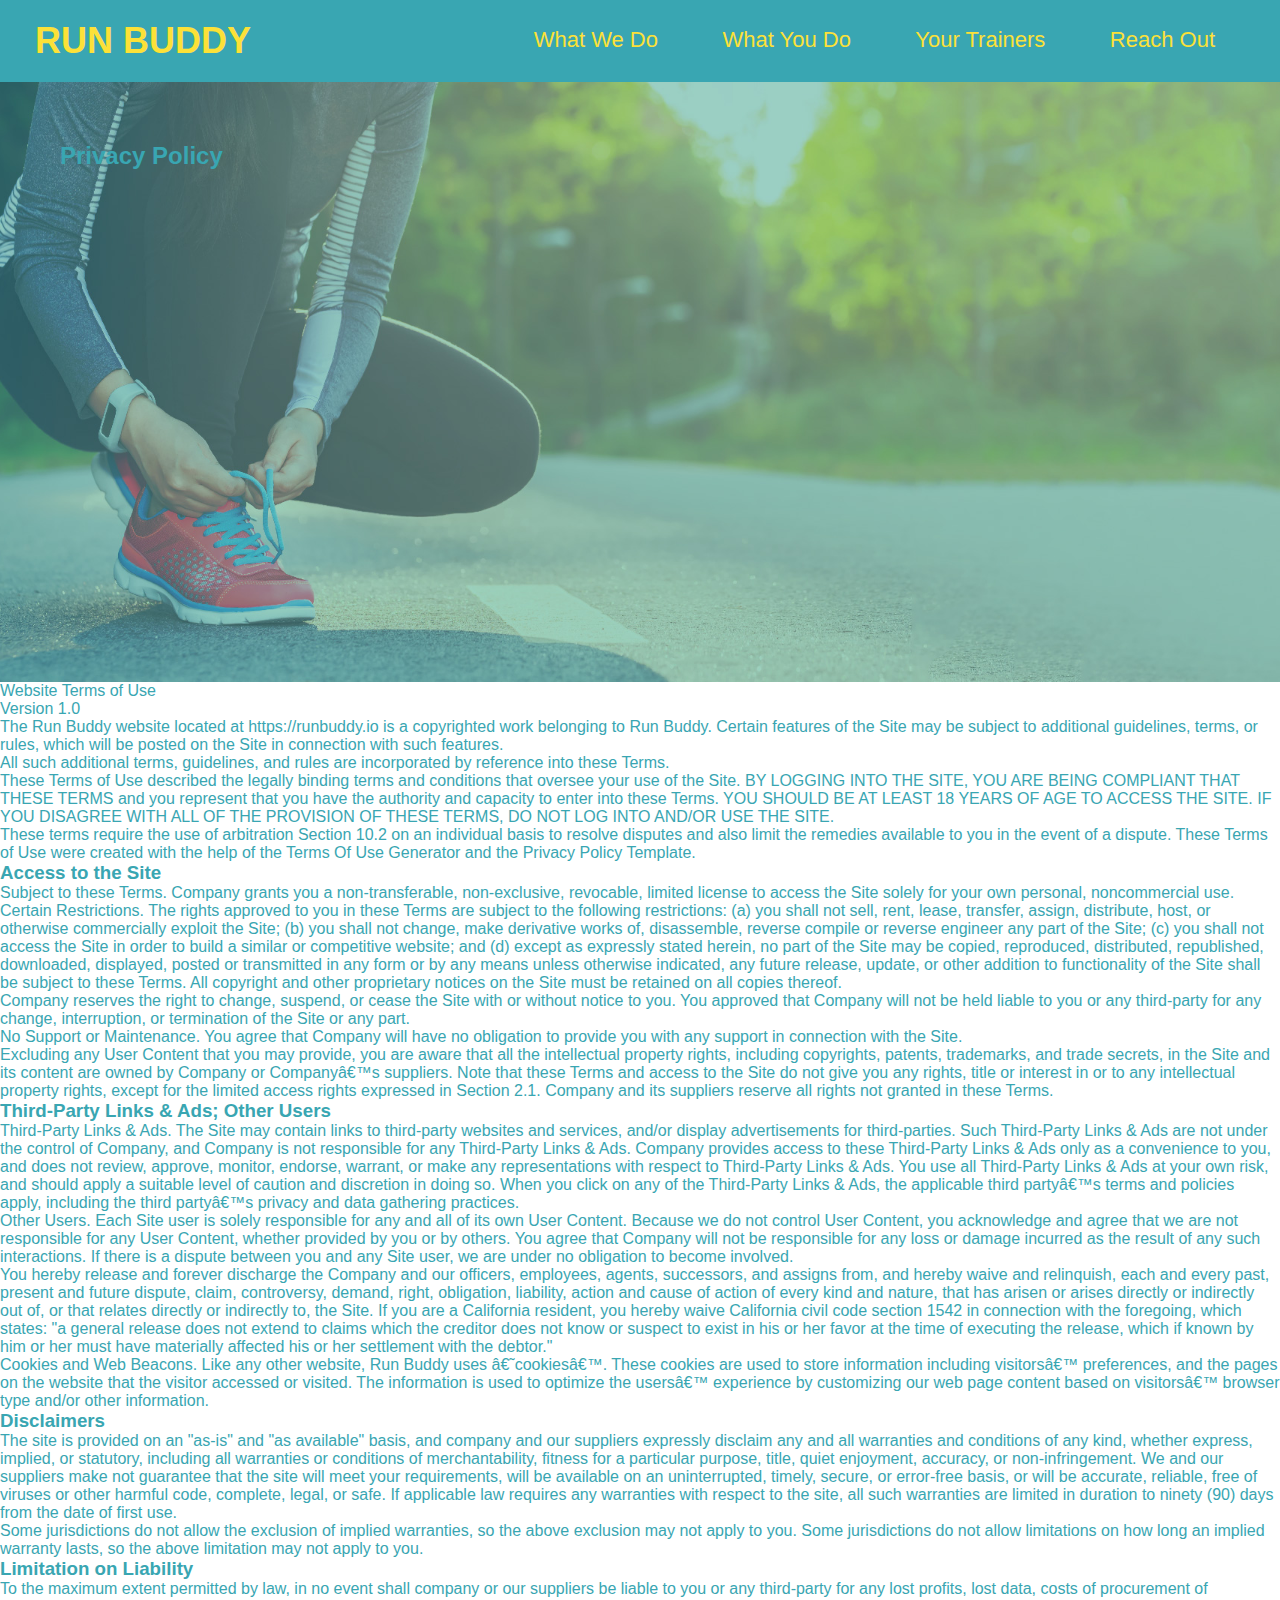
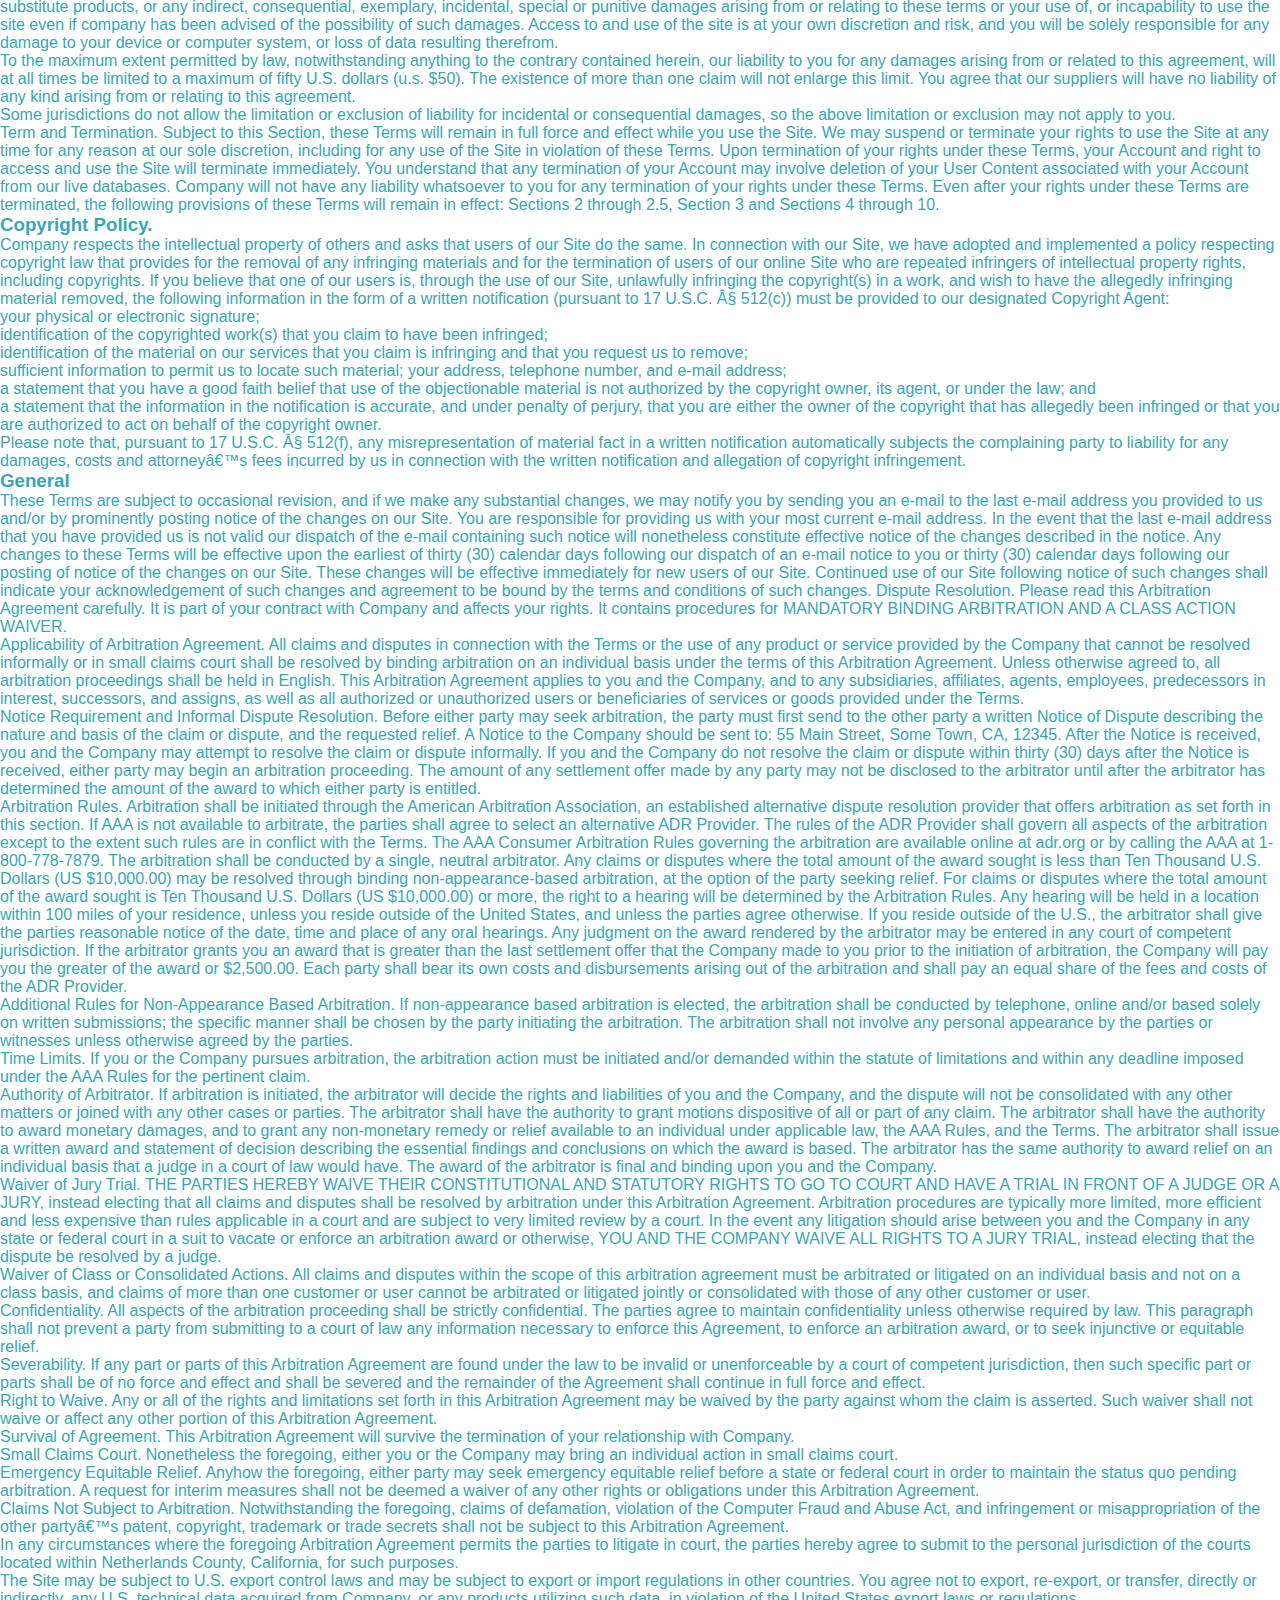
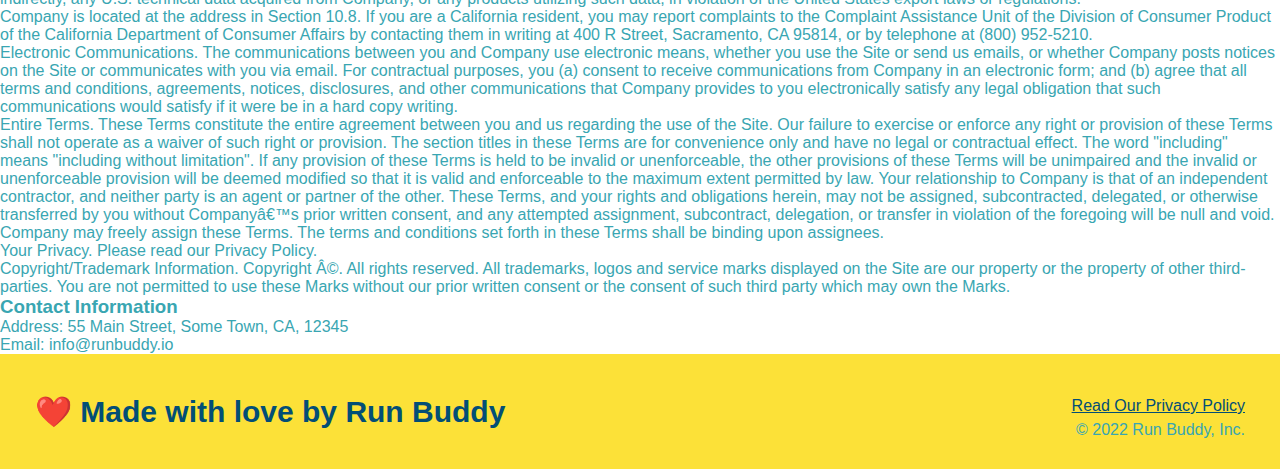
==== privacy-policy.html @ ccc11f73 "added dev branch" ====
<!DOCTYPE html>
<html lang="en">
  <head>
    <meta charset="UTF-8" />
    <title>Privacy Policy - Run Buddy</title>
    <link rel="stylesheet" href="./assets/css/style.css"/>
  </head>
  <body>
    <header>
        <h1>
          <a href="/">RUN BUDDY</a>
        </h1>
        <nav>
          <ul>
            <li>
              <a href="./index.html#what-we-do"> What We Do</a>
            </li>
            <li>
              <a href="./index.html#what-you-do">What You Do</a>
            </li>
            <li>
              <a href="./index.html#your-trainers">Your Trainers</a>
            </li>
            <li>
              <a href="./index.html#reach-out">Reach Out</a>
            </li>
          </ul>
        </nav>
      </header>
      <section class="hero">
        <h2 class="page-title">
            Privacy Policy
          </h2>
    </section>
    <article class="secondary-content">

      <p>
        Website Terms of Use
      </p>

      <p>
        Version 1.0
      </p>

      <p>
        The Run Buddy website located at https://runbuddy.io is a copyrighted work belonging to Run Buddy. Certain
        features of the Site may be subject to additional guidelines, terms, or rules, which will be posted on the Site
        in connection with such features.
      </p>

      <p>
        All such additional terms, guidelines, and rules are incorporated by reference into these Terms.
      </p>

      <p>
        These Terms of Use described the legally binding terms and conditions that oversee your use of the Site. BY
        LOGGING INTO THE SITE, YOU ARE BEING COMPLIANT THAT THESE TERMS and you represent that you have the authority
        and capacity to enter into these Terms. YOU SHOULD BE AT LEAST 18 YEARS OF AGE TO ACCESS THE SITE. IF YOU
        DISAGREE WITH ALL OF THE PROVISION OF THESE TERMS, DO NOT LOG INTO AND/OR USE THE SITE.
      </p>

      <p>
        These terms require the use of arbitration Section 10.2 on an individual basis to resolve disputes and also
        limit the remedies available to you in the event of a dispute. These Terms of Use were created with the help of
        the Terms Of Use Generator and the Privacy Policy Template.
      </p>

      <h3>
        Access to the Site
      </h3>

      <p>
        Subject to these Terms. Company grants you a non-transferable, non-exclusive, revocable, limited license to
        access the Site solely for your own personal, noncommercial use.
      </p>

      <p>
        Certain Restrictions. The rights approved to you in these Terms are subject to the following restrictions: (a)
        you shall not sell, rent, lease, transfer, assign, distribute, host, or otherwise commercially exploit the Site;
        (b) you shall not change, make derivative works of, disassemble, reverse compile or reverse engineer any part of
        the Site; (c) you shall not access the Site in order to build a similar or competitive website; and (d) except
        as expressly stated herein, no part of the Site may be copied, reproduced, distributed, republished, downloaded,
        displayed, posted or transmitted in any form or by any means unless otherwise indicated, any future release,
        update, or other addition to functionality of the Site shall be subject to these Terms. All copyright and other
        proprietary notices on the Site must be retained on all copies thereof.
      </p>

      <p>
        Company reserves the right to change, suspend, or cease the Site with or without notice to you. You approved
        that Company will not be held liable to you or any third-party for any change, interruption, or termination of
        the Site or any part.
      </p>

      <p>
        No Support or Maintenance. You agree that Company will have no obligation to provide you with any support in
        connection with the Site.
      </p>

      <p>
        Excluding any User Content that you may provide, you are aware that all the intellectual property rights,
        including copyrights, patents, trademarks, and trade secrets, in the Site and its content are owned by Company
        or Companyâ€™s suppliers. Note that these Terms and access to the Site do not give you any rights, title or
        interest in or to any intellectual property rights, except for the limited access rights expressed in Section
        2.1. Company and its suppliers reserve all rights not granted in these Terms.
      </p>

      <h3>
        Third-Party Links & Ads; Other Users
      </h3>

      <p>
        Third-Party Links & Ads. The Site may contain links to third-party websites and services, and/or display
        advertisements for third-parties. Such Third-Party Links & Ads are not under the control of Company, and Company
        is not responsible for any Third-Party Links & Ads. Company provides access to these Third-Party Links & Ads
        only as a convenience to you, and does not review, approve, monitor, endorse, warrant, or make any
        representations with respect to Third-Party Links & Ads. You use all Third-Party Links & Ads at your own risk,
        and should apply a suitable level of caution and discretion in doing so. When you click on any of the
        Third-Party Links & Ads, the applicable third partyâ€™s terms and policies apply, including the third partyâ€™s
        privacy and data gathering practices.
      </p>

      <p>
        Other Users. Each Site user is solely responsible for any and all of its own User Content. Because we do not
        control User Content, you acknowledge and agree that we are not responsible for any User Content, whether
        provided by you or by others. You agree that Company will not be responsible for any loss or damage incurred as
        the result of any such interactions. If there is a dispute between you and any Site user, we are under no
        obligation to become involved.
      </p>

      <p>
        You hereby release and forever discharge the Company and our officers, employees, agents, successors, and
        assigns from, and hereby waive and relinquish, each and every past, present and future dispute, claim,
        controversy, demand, right, obligation, liability, action and cause of action of every kind and nature, that has
        arisen or arises directly or indirectly out of, or that relates directly or indirectly to, the Site. If you are
        a California resident, you hereby waive California civil code section 1542 in connection with the foregoing,
        which states: "a general release does not extend to claims which the creditor does not know or suspect to exist
        in his or her favor at the time of executing the release, which if known by him or her must have materially
        affected his or her settlement with the debtor."
      </p>

      <p>
        Cookies and Web Beacons. Like any other website, Run Buddy uses â€˜cookiesâ€™. These cookies are used to store
        information including visitorsâ€™ preferences, and the pages on the website that the visitor accessed or visited.
        The information is used to optimize the usersâ€™ experience by customizing our web page content based on visitorsâ€™
        browser type and/or other information.
      </p>

      <h3>
        Disclaimers
      </h3>

      <p>
        The site is provided on an "as-is" and "as available" basis, and company and our suppliers expressly disclaim
        any and all warranties and conditions of any kind, whether express, implied, or statutory, including all
        warranties or conditions of merchantability, fitness for a particular purpose, title, quiet enjoyment, accuracy,
        or non-infringement. We and our suppliers make not guarantee that the site will meet your requirements, will be
        available on an uninterrupted, timely, secure, or error-free basis, or will be accurate, reliable, free of
        viruses or other harmful code, complete, legal, or safe. If applicable law requires any warranties with respect
        to the site, all such warranties are limited in duration to ninety (90) days from the date of first use.
      </p>

      <p>
        Some jurisdictions do not allow the exclusion of implied warranties, so the above exclusion may not apply to
        you. Some jurisdictions do not allow limitations on how long an implied warranty lasts, so the above limitation
        may not apply to you.
      </p>

      <h3>
        Limitation on Liability
      </h3>

      <p>
        To the maximum extent permitted by law, in no event shall company or our suppliers be liable to you or any
        third-party for any lost profits, lost data, costs of procurement of substitute products, or any indirect,
        consequential, exemplary, incidental, special or punitive damages arising from or relating to these terms or
        your use of, or incapability to use the site even if company has been advised of the possibility of such
        damages. Access to and use of the site is at your own discretion and risk, and you will be solely responsible
        for any damage to your device or computer system, or loss of data resulting therefrom.
      </p>

      <p>
        To the maximum extent permitted by law, notwithstanding anything to the contrary contained herein, our liability
        to you for any damages arising from or related to this agreement, will at all times be limited to a maximum of
        fifty U.S. dollars (u.s. $50). The existence of more than one claim will not enlarge this limit. You agree that
        our suppliers will have no liability of any kind arising from or relating to this agreement.
      </p>

      <p>
        Some jurisdictions do not allow the limitation or exclusion of liability for incidental or consequential
        damages, so the above limitation or exclusion may not apply to you.
      </p>

      <p>
        Term and Termination. Subject to this Section, these Terms will remain in full force and effect while you use
        the Site. We may suspend or terminate your rights to use the Site at any time for any reason at our sole
        discretion, including for any use of the Site in violation of these Terms. Upon termination of your rights under
        these Terms, your Account and right to access and use the Site will terminate immediately. You understand that
        any termination of your Account may involve deletion of your User Content associated with your Account from our
        live databases. Company will not have any liability whatsoever to you for any termination of your rights under
        these Terms. Even after your rights under these Terms are terminated, the following provisions of these Terms
        will remain in effect: Sections 2 through 2.5, Section 3 and Sections 4 through 10.
      </p>

      <h3>
        Copyright Policy.
      </h3>

      <p>
        Company respects the intellectual property of others and asks that users of our Site do the same. In connection
        with our Site, we have adopted and implemented a policy respecting copyright law that provides for the removal
        of any infringing materials and for the termination of users of our online Site who are repeated infringers of
        intellectual property rights, including copyrights. If you believe that one of our users is, through the use of
        our Site, unlawfully infringing the copyright(s) in a work, and wish to have the allegedly infringing material
        removed, the following information in the form of a written notification (pursuant to 17 U.S.C. Â§ 512(c)) must
        be provided to our designated Copyright Agent:
      </p>

      <ul>
        <li>
          your physical or electronic signature;
        </li>
        <li>
          identification of the copyrighted work(s) that you claim to have been infringed;
        </li>
        <li>
          identification of the material on our services that you claim is infringing and that you request us to remove;
        </li>
        <li>
          sufficient information to permit us to locate such material; your address, telephone number, and e-mail
          address;
        </li>
        <li>
          a statement that you have a good faith belief that use of the objectionable material is not authorized by the
          copyright owner, its agent, or under the law; and
        </li>
        <li>
          a statement that the information in the notification is accurate, and under penalty of perjury, that you are
          either the owner of the copyright that has allegedly been infringed or that you are authorized to act on
          behalf of the copyright owner.
        </li>
      </ul>

      <p>
        Please note that, pursuant to 17 U.S.C. Â§ 512(f), any misrepresentation of material fact in a written
        notification automatically subjects the complaining party to liability for any damages, costs and attorneyâ€™s
        fees incurred by us in connection with the written notification and allegation of copyright infringement.
      </p>

      <h3>
        General
      </h3>

      <p>
        These Terms are subject to occasional revision, and if we make any substantial changes, we may notify you by
        sending you an e-mail to the last e-mail address you provided to us and/or by prominently posting notice of the
        changes on our Site. You are responsible for providing us with your most current e-mail address. In the event
        that the last e-mail address that you have provided us is not valid our dispatch of the e-mail containing such
        notice will nonetheless constitute effective notice of the changes described in the notice. Any changes to these
        Terms will be effective upon the earliest of thirty (30) calendar days following our dispatch of an e-mail
        notice to you or thirty (30) calendar days following our posting of notice of the changes on our Site. These
        changes will be effective immediately for new users of our Site. Continued use of our Site following notice of
        such changes shall indicate your acknowledgement of such changes and agreement to be bound by the terms and
        conditions of such changes. Dispute Resolution. Please read this Arbitration Agreement carefully. It is part of
        your contract with Company and affects your rights. It contains procedures for MANDATORY BINDING ARBITRATION AND
        A CLASS ACTION WAIVER.
      </p>

      <p>
        Applicability of Arbitration Agreement. All claims and disputes in connection with the Terms or the use of any
        product or service provided by the Company that cannot be resolved informally or in small claims court shall be
        resolved by binding arbitration on an individual basis under the terms of this Arbitration Agreement. Unless
        otherwise agreed to, all arbitration proceedings shall be held in English. This Arbitration Agreement applies to
        you and the Company, and to any subsidiaries, affiliates, agents, employees, predecessors in interest,
        successors, and assigns, as well as all authorized or unauthorized users or beneficiaries of services or goods
        provided under the Terms.
      </p>

      <p>
        Notice Requirement and Informal Dispute Resolution. Before either party may seek arbitration, the party must
        first send to the other party a written Notice of Dispute describing the nature and basis of the claim or
        dispute, and the requested relief. A Notice to the Company should be sent to: 55 Main Street, Some Town, CA,
        12345. After the Notice is received, you and the Company may attempt to resolve the claim or dispute informally.
        If you and the Company do not resolve the claim or dispute within thirty (30) days after the Notice is received,
        either party may begin an arbitration proceeding. The amount of any settlement offer made by any party may not
        be disclosed to the arbitrator until after the arbitrator has determined the amount of the award to which either
        party is entitled.
      </p>

      <p>
        Arbitration Rules. Arbitration shall be initiated through the American Arbitration Association, an established
        alternative dispute resolution provider that offers arbitration as set forth in this section. If AAA is not
        available to arbitrate, the parties shall agree to select an alternative ADR Provider. The rules of the ADR
        Provider shall govern all aspects of the arbitration except to the extent such rules are in conflict with the
        Terms. The AAA Consumer Arbitration Rules governing the arbitration are available online at adr.org or by
        calling the AAA at 1-800-778-7879. The arbitration shall be conducted by a single, neutral arbitrator. Any
        claims or disputes where the total amount of the award sought is less than Ten Thousand U.S. Dollars (US
        $10,000.00) may be resolved through binding non-appearance-based arbitration, at the option of the party seeking
        relief. For claims or disputes where the total amount of the award sought is Ten Thousand U.S. Dollars (US
        $10,000.00) or more, the right to a hearing will be determined by the Arbitration Rules. Any hearing will be
        held in a location within 100 miles of your residence, unless you reside outside of the United States, and
        unless the parties agree otherwise. If you reside outside of the U.S., the arbitrator shall give the parties
        reasonable notice of the date, time and place of any oral hearings. Any judgment on the award rendered by the
        arbitrator may be entered in any court of competent jurisdiction. If the arbitrator grants you an award that is
        greater than the last settlement offer that the Company made to you prior to the initiation of arbitration, the
        Company will pay you the greater of the award or $2,500.00. Each party shall bear its own costs and
        disbursements arising out of the arbitration and shall pay an equal share of the fees and costs of the ADR
        Provider.
      </p>

      <p>
        Additional Rules for Non-Appearance Based Arbitration. If non-appearance based arbitration is elected, the
        arbitration shall be conducted by telephone, online and/or based solely on written submissions; the specific
        manner shall be chosen by the party initiating the arbitration. The arbitration shall not involve any personal
        appearance by the parties or witnesses unless otherwise agreed by the parties.
      </p>

      <p>
        Time Limits. If you or the Company pursues arbitration, the arbitration action must be initiated and/or demanded
        within the statute of limitations and within any deadline imposed under the AAA Rules for the pertinent claim.
      </p>

      <p>
        Authority of Arbitrator. If arbitration is initiated, the arbitrator will decide the rights and liabilities of
        you and the Company, and the dispute will not be consolidated with any other matters or joined with any other
        cases or parties. The arbitrator shall have the authority to grant motions dispositive of all or part of any
        claim. The arbitrator shall have the authority to award monetary damages, and to grant any non-monetary remedy
        or relief available to an individual under applicable law, the AAA Rules, and the Terms. The arbitrator shall
        issue a written award and statement of decision describing the essential findings and conclusions on which the
        award is based. The arbitrator has the same authority to award relief on an individual basis that a judge in a
        court of law would have. The award of the arbitrator is final and binding upon you and the Company.
      </p>

      <p>
        Waiver of Jury Trial. THE PARTIES HEREBY WAIVE THEIR CONSTITUTIONAL AND STATUTORY RIGHTS TO GO TO COURT AND HAVE
        A TRIAL IN FRONT OF A JUDGE OR A JURY, instead electing that all claims and disputes shall be resolved by
        arbitration under this Arbitration Agreement. Arbitration procedures are typically more limited, more efficient
        and less expensive than rules applicable in a court and are subject to very limited review by a court. In the
        event any litigation should arise between you and the Company in any state or federal court in a suit to vacate
        or enforce an arbitration award or otherwise, YOU AND THE COMPANY WAIVE ALL RIGHTS TO A JURY TRIAL, instead
        electing that the dispute be resolved by a judge.
      </p>

      <p>
        Waiver of Class or Consolidated Actions. All claims and disputes within the scope of this arbitration agreement
        must be arbitrated or litigated on an individual basis and not on a class basis, and claims of more than one
        customer or user cannot be arbitrated or litigated jointly or consolidated with those of any other customer or
        user.
      </p>

      <p>
        Confidentiality. All aspects of the arbitration proceeding shall be strictly confidential. The parties agree to
        maintain confidentiality unless otherwise required by law. This paragraph shall not prevent a party from
        submitting to a court of law any information necessary to enforce this Agreement, to enforce an arbitration
        award, or to seek injunctive or equitable relief.
      </p>

      <p>
        Severability. If any part or parts of this Arbitration Agreement are found under the law to be invalid or
        unenforceable by a court of competent jurisdiction, then such specific part or parts shall be of no force and
        effect and shall be severed and the remainder of the Agreement shall continue in full force and effect.
      </p>

      <p>
        Right to Waive. Any or all of the rights and limitations set forth in this Arbitration Agreement may be waived
        by the party against whom the claim is asserted. Such waiver shall not waive or affect any other portion of this
        Arbitration Agreement.
      </p>

      <p>
        Survival of Agreement. This Arbitration Agreement will survive the termination of your relationship with
        Company.
      </p>

      <p>
        Small Claims Court. Nonetheless the foregoing, either you or the Company may bring an individual action in small
        claims court.
      </p>

      <p>
        Emergency Equitable Relief. Anyhow the foregoing, either party may seek emergency equitable relief before a
        state or federal court in order to maintain the status quo pending arbitration. A request for interim measures
        shall not be deemed a waiver of any other rights or obligations under this Arbitration Agreement.
      </p>

      <p>
        Claims Not Subject to Arbitration. Notwithstanding the foregoing, claims of defamation, violation of the
        Computer Fraud and Abuse Act, and infringement or misappropriation of the other partyâ€™s patent, copyright,
        trademark or trade secrets shall not be subject to this Arbitration Agreement.
      </p>

      <p>
        In any circumstances where the foregoing Arbitration Agreement permits the parties to litigate in court, the
        parties hereby agree to submit to the personal jurisdiction of the courts located within Netherlands County,
        California, for such purposes.
      </p>

      <p>
        The Site may be subject to U.S. export control laws and may be subject to export or import regulations in other
        countries. You agree not to export, re-export, or transfer, directly or indirectly, any U.S. technical data
        acquired from Company, or any products utilizing such data, in violation of the United States export laws or
        regulations.
      </p>

      <p>
        Company is located at the address in Section 10.8. If you are a California resident, you may report complaints
        to the Complaint Assistance Unit of the Division of Consumer Product of the California Department of Consumer
        Affairs by contacting them in writing at 400 R Street, Sacramento, CA 95814, or by telephone at (800) 952-5210.
      </p>

      <p>
        Electronic Communications. The communications between you and Company use electronic means, whether you use the
        Site or send us emails, or whether Company posts notices on the Site or communicates with you via email. For
        contractual purposes, you (a) consent to receive communications from Company in an electronic form; and (b)
        agree that all terms and conditions, agreements, notices, disclosures, and other communications that Company
        provides to you electronically satisfy any legal obligation that such communications would satisfy if it were be
        in a hard copy writing.
      </p>

      <p>
        Entire Terms. These Terms constitute the entire agreement between you and us regarding the use of the Site. Our
        failure to exercise or enforce any right or provision of these Terms shall not operate as a waiver of such right
        or provision. The section titles in these Terms are for convenience only and have no legal or contractual
        effect. The word "including" means "including without limitation". If any provision of these Terms is held to be
        invalid or unenforceable, the other provisions of these Terms will be unimpaired and the invalid or
        unenforceable provision will be deemed modified so that it is valid and enforceable to the maximum extent
        permitted by law. Your relationship to Company is that of an independent contractor, and neither party is an
        agent or partner of the other. These Terms, and your rights and obligations herein, may not be assigned,
        subcontracted, delegated, or otherwise transferred by you without Companyâ€™s prior written consent, and any
        attempted assignment, subcontract, delegation, or transfer in violation of the foregoing will be null and void.
        Company may freely assign these Terms. The terms and conditions set forth in these Terms shall be binding upon
        assignees.
      </p>

      <p>
        Your Privacy. Please read our Privacy Policy.
      </p>

      <p>
        Copyright/Trademark Information. Copyright Â©. All rights reserved. All trademarks, logos and service marks
        displayed on the Site are our property or the property of other third-parties. You are not permitted to use
        these Marks without our prior written consent or the consent of such third party which may own the Marks.
      </p>

      <h3>
        Contact Information
      </h3>

      <p>
        Address: 55 Main Street, Some Town, CA, 12345
      </p>

      <p>
        Email: info@runbuddy.io
      </p>

    </article>


      <footer>
        <h2>❤️ Made with love by Run Buddy</h2>
        <div>
          <a href=>Read Our Privacy Policy</a><br />
          &copy; 2022 Run Buddy, Inc.
        </div>
      </footer>
  </body>
</html>
---- assets/css/style.css ----
* {
  margin: 0;
  padding: 0;
  box-sizing: border-box;
}
body {
  color: #39a6b2;
  font-family: Helvetica, Arial, sans-serif;
}
header {
  padding: 20px 35px;
  background-color: #39a6b2;
}
header h1 {
  font-weight: bold;
  font-size: 36px;
  color: #fce138;
  margin: 0;
  display: inline;
}

header a {
  text-decoration: none;
  color: #fce138;
}
header nav {
  float: right;
  margin: 7px 0;
}
header nav ul li {
  display: inline;
}
header nav ul li a {
  margin: 0 30px;
  font-weight: lighter;
  font-size: 22px;
}
footer {
  background: #fce138;
  width: 100%;
  padding: 40px 35px;
}
footer h2 {
  display: inline;
  color: #024e76;
  font-size: 30px;
  margin: 0;
}
footer div {
  float: right;
  line-height: 1.5;
  text-align: right;
}
footer a {
  color: #024e76;
}
section {
  padding: 60px;
}
.hero {
  background-image: url("../images/hero-bg.jpeg");
  height: 600px;
  background-size: cover;
  background-position: center;
  position: relative;
}
.hero-form {
  border: solid 3px #024e76;
  background-color: #fce138;
  padding: 20px;
  width: 500px;
  color: #024e76;
  position: absolute;
  bottom: 120px;
  right: 140px;
}
.hero-form h3 {
  font-size: 24px;
  margin: 0;
}
.hero-form p {
  margin: 5px 0 15px 0;
}
.form-input {
  border: 1px solid #024e76;
  display: block;
  padding: 7px 15px;
  font-size: 16px;
  color: #024e76;
  width: 100%;
  margin-bottom: 15px;
}
.hero-form label {
  margin: 0 5px;
}
.hero-form button {
  color: #fce138;
  background-color: #024e76;
  border: none;
  padding: 10px 20px;
  font-size: 16px;
}
.intro {
  text-align: center;
}
.intro p {
  line-height: 1.7;
  color: #39a6b2;
  width: 80%;
  font-size: 20px;
  margin: 0 auto;
}
.steps {
  text-align: center;
  background: #fce138;
}
.section-title {
  font-size: 55px;
  color: #024e76;
  margin-bottom: 35px;
  padding: 0 100px 20px 100px;
  display: inline-block;
  border-bottom: 3px solid;
}

.primary-border {
  border-color: #fce138;
}

.secondary-border {
  border-color: #39a6b2;
}
.steps div {
    margin-bottom: 80px;
  }
  
  .steps img {
    width: 15%;
    margin: 10px 0;
  }
  
  .steps h3 {
    color: #024e76;
    font-size: 46px;
    margin-top: 10px;
  }
  
  .steps p {
    color: #39a6b2;
    font-size: 23px;
  }
  .steps span {
    font-size: 38px;
  }
  .trainers {
    text-align: center;
  }
  .trainer {
    width: 900px;
    margin: 0 auto 30px auto;
    background: #024e76;
    color: #fce138;
    overflow: auto
  }
  .trainer img {
    width: 35%;
    float: left;
  }
   .trainer-bio {
    padding: 35px;
    float: left;
    width: 65%;
  }
  .text-left {
    text-align: left;
  }
  
  .text-right {
    text-align: right;
  }
  .trainer-bio h3 {
    font-size: 32px;
    margin-bottom: 8px;
  }
  
  .trainer-bio h4 {
    font-weight: lighter;
    font-size: 26px;
    margin-bottom: 25px;
  }
  
  .trainer-bio p {
    font-size: 17px;
    line-height: 1.3;
  }
  .contact {
    text-align: center;
    background: #024e76
  }
  .contact h2 {
    color:#fce138
  }
  .contact-info iframe {
    width: 400px;
    height: 400px;
  }
  .contact-info div {
    width: 410px;
    display: inline-block;
    vertical-align: top;
    text-align: left;
    margin: 30px 0 0 60px;
    color: white;
  }
  .contact-info h3 {
    color: #fce138;
    font-size: 32px;
  }
  
  .contact-info p, .contact-info address {
    margin: 20px 0;
    line-height: 1.5;
    font-size: 20px;
    font-style: normal;
  }
  
  .contact-info a {
    color: #fce138;
  }
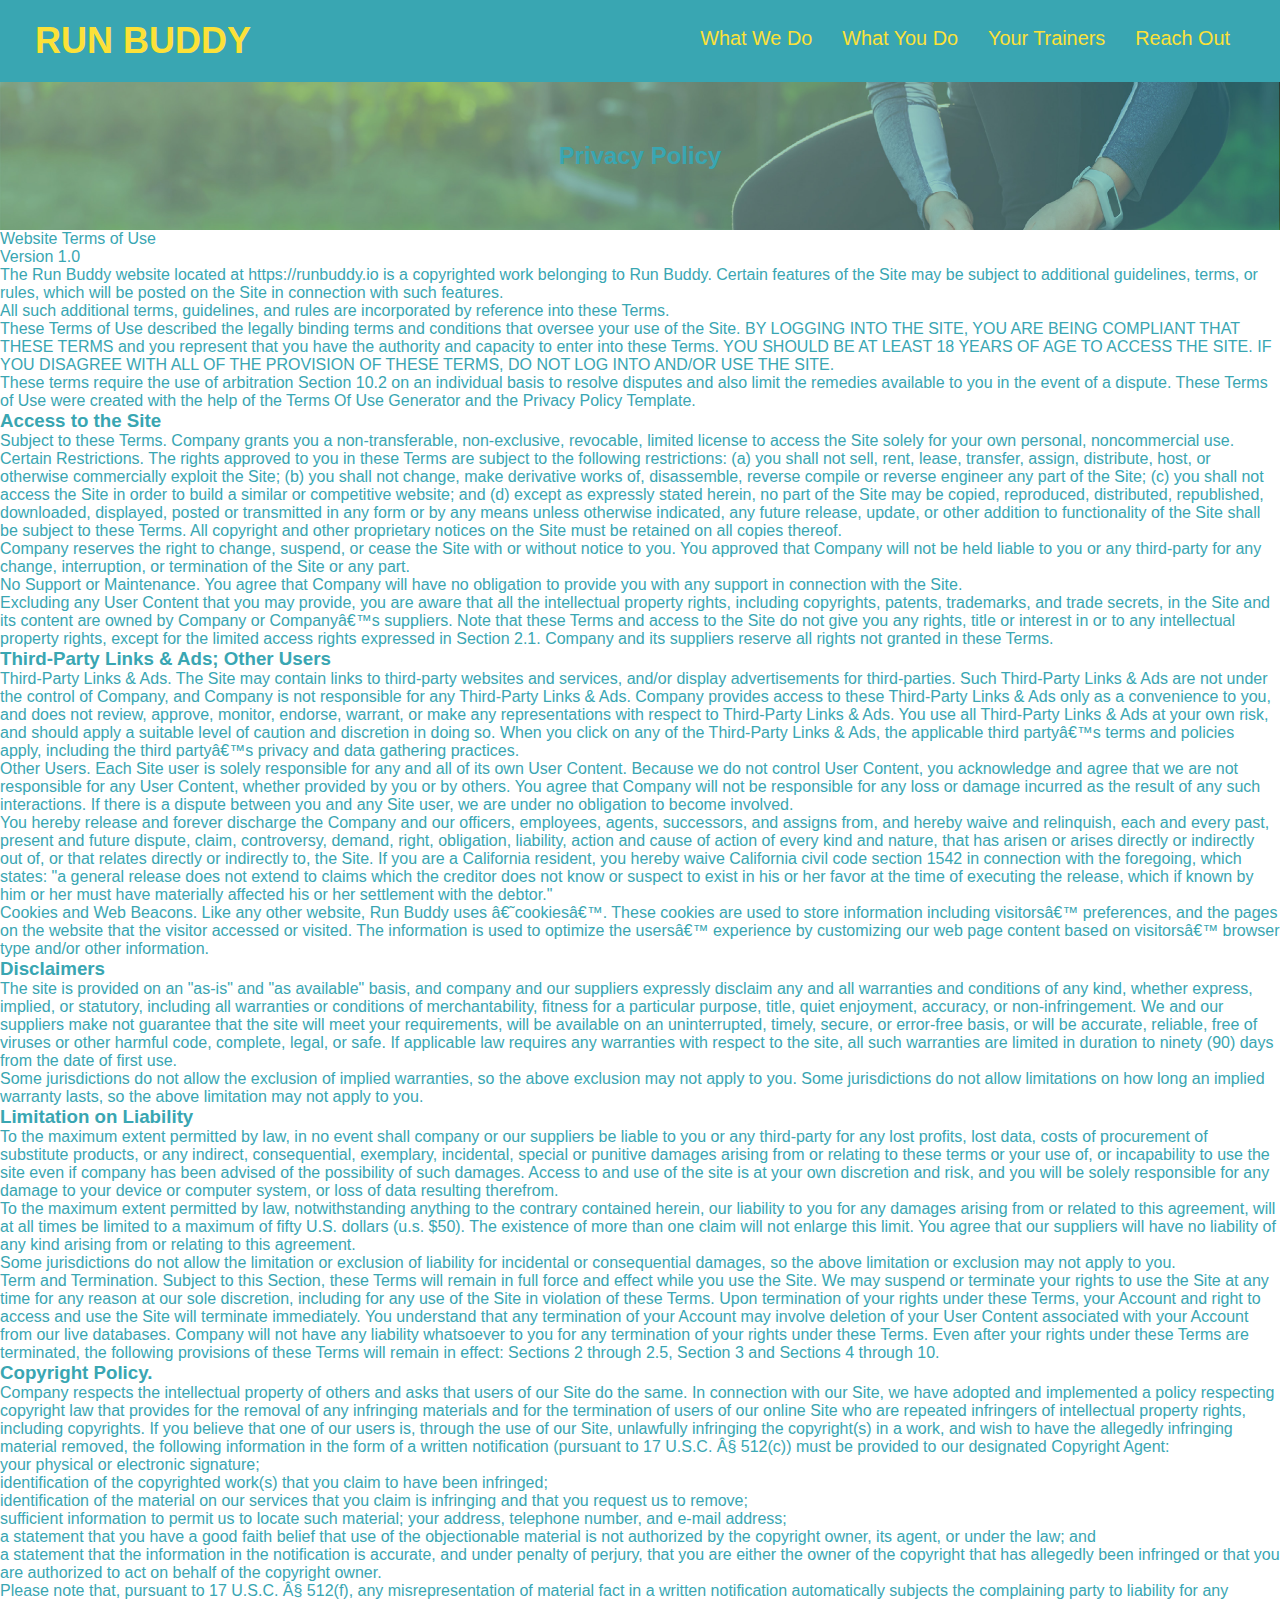
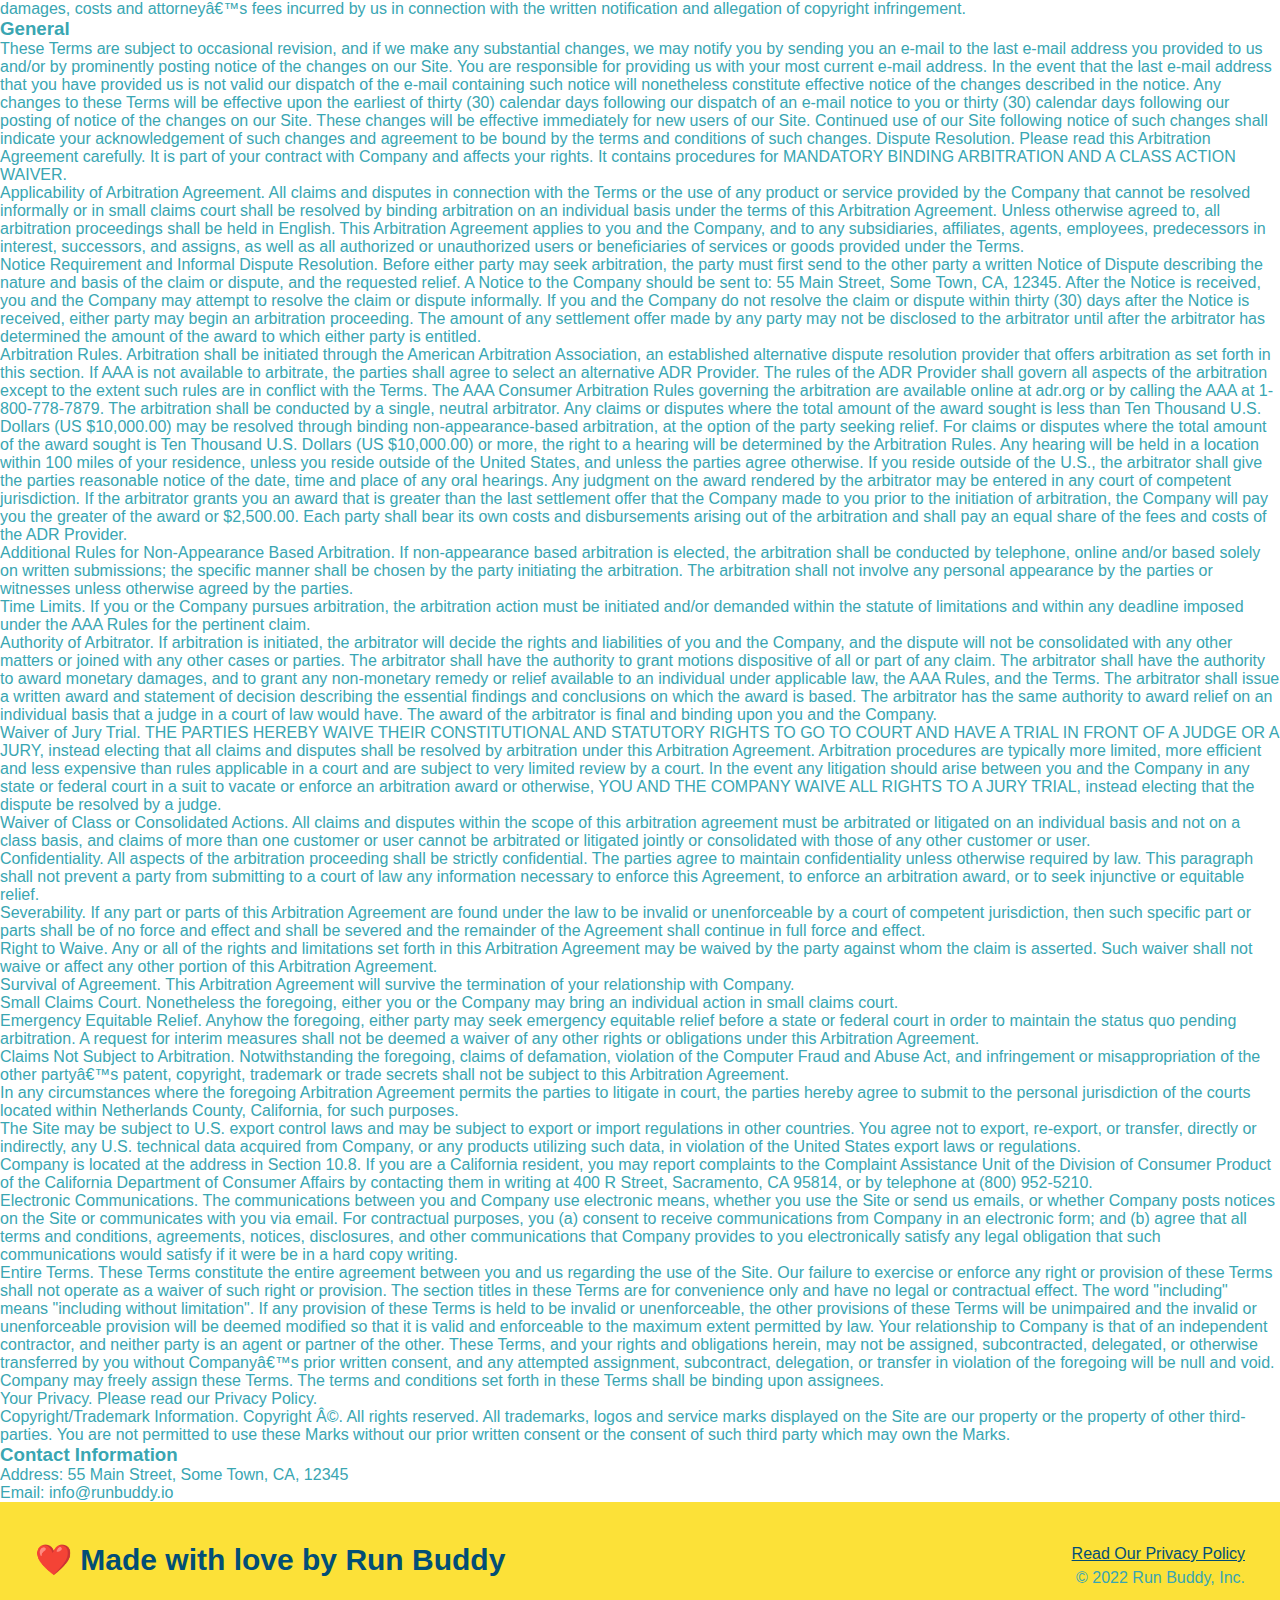
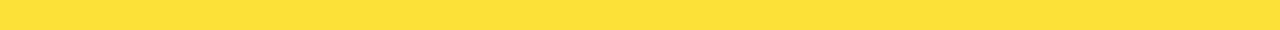
==== commit e061f314: "add media queries" ====
--- a/privacy-policy.html
+++ b/privacy-policy.html
@@ -2,6 +2,7 @@
 <html lang="en">
   <head>
     <meta charset="UTF-8" />
+    <meta name="viewport" content="width=device-width, initial-scale=1.0" />
     <title>Privacy Policy - Run Buddy</title>
     <link rel="stylesheet" href="./assets/css/style.css"/>
   </head>
--- a/assets/css/style.css
+++ b/assets/css/style.css
@@ -10,44 +10,49 @@
 header {
   padding: 20px 35px;
   background-color: #39a6b2;
+  display: flex;
+  justify-content: space-between;
+  flex-wrap: wrap;
 }
 header h1 {
   font-weight: bold;
   font-size: 36px;
   color: #fce138;
   margin: 0;
-  display: inline;
-}
-
+}
 header a {
   text-decoration: none;
   color: #fce138;
 }
 header nav {
-  float: right;
   margin: 7px 0;
 }
-header nav ul li {
-  display: inline;
+header nav ul {
+  display: flex;
+  flex-wrap: wrap;
+  justify-content: space-between;
+  align-items: center;
+  list-style: none;
 }
 header nav ul li a {
-  margin: 0 30px;
+  padding: 10px 15px;
   font-weight: lighter;
-  font-size: 22px;
+  font-size: 1.55vw;
 }
 footer {
   background: #fce138;
   width: 100%;
   padding: 40px 35px;
+  display: flex;
+  justify-content: space-between;
+  flex-wrap: wrap;
 }
 footer h2 {
-  display: inline;
   color: #024e76;
   font-size: 30px;
   margin: 0;
 }
 footer div {
-  float: right;
   line-height: 1.5;
   text-align: right;
 }
@@ -58,21 +63,21 @@
   padding: 60px;
 }
 .hero {
-  background-image: url("../images/hero-bg.jpeg");
-  height: 600px;
+  background-image: url("../images/hero-bg.jpg");
   background-size: cover;
   background-position: center;
-  position: relative;
+  display: flex;
+  justify-content: center;
+  flex-wrap: wrap;
+  align-items: flex-start
 }
 .hero-form {
   border: solid 3px #024e76;
   background-color: #fce138;
   padding: 20px;
-  width: 500px;
-  color: #024e76;
-  position: absolute;
-  bottom: 120px;
-  right: 140px;
+  color: #024e76;
+  width: 40%;
+  margin: 3.5%;
 }
 .hero-form h3 {
   font-size: 24px;
@@ -99,9 +104,6 @@
   border: none;
   padding: 10px 20px;
   font-size: 16px;
-}
-.intro {
-  text-align: center;
 }
 .intro p {
   line-height: 1.7;
@@ -109,123 +111,181 @@
   width: 80%;
   font-size: 20px;
   margin: 0 auto;
+  text-align: center;
 }
 .steps {
+  background: #fce138;
+}
+.section-title {
+  font-size: 48px;
+  color: #024e76;
+  border-bottom: 3px solid;
+  padding-bottom: 20px;
   text-align: center;
-  background: #fce138;
-}
-.section-title {
-  font-size: 55px;
-  color: #024e76;
-  margin-bottom: 35px;
-  padding: 0 100px 20px 100px;
-  display: inline-block;
-  border-bottom: 3px solid;
-}
-
+  margin: 0 auto 35px auto;
+  width: 50%;
+}
 .primary-border {
   border-color: #fce138;
 }
-
 .secondary-border {
   border-color: #39a6b2;
 }
-.steps div {
-    margin-bottom: 80px;
-  }
-  
-  .steps img {
-    width: 15%;
-    margin: 10px 0;
-  }
-  
-  .steps h3 {
-    color: #024e76;
-    font-size: 46px;
-    margin-top: 10px;
-  }
-  
-  .steps p {
-    color: #39a6b2;
-    font-size: 23px;
-  }
-  .steps span {
-    font-size: 38px;
-  }
-  .trainers {
-    text-align: center;
-  }
-  .trainer {
-    width: 900px;
-    margin: 0 auto 30px auto;
-    background: #024e76;
-    color: #fce138;
-    overflow: auto
-  }
-  .trainer img {
-    width: 35%;
-    float: left;
-  }
-   .trainer-bio {
-    padding: 35px;
-    float: left;
-    width: 65%;
-  }
-  .text-left {
-    text-align: left;
-  }
-  
-  .text-right {
-    text-align: right;
-  }
-  .trainer-bio h3 {
-    font-size: 32px;
-    margin-bottom: 8px;
-  }
-  
-  .trainer-bio h4 {
-    font-weight: lighter;
-    font-size: 26px;
-    margin-bottom: 25px;
-  }
-  
-  .trainer-bio p {
-    font-size: 17px;
-    line-height: 1.3;
-  }
-  .contact {
-    text-align: center;
-    background: #024e76
-  }
-  .contact h2 {
-    color:#fce138
-  }
-  .contact-info iframe {
-    width: 400px;
-    height: 400px;
-  }
-  .contact-info div {
-    width: 410px;
-    display: inline-block;
-    vertical-align: top;
-    text-align: left;
-    margin: 30px 0 0 60px;
-    color: white;
-  }
-  .contact-info h3 {
-    color: #fce138;
-    font-size: 32px;
-  }
-  
-  .contact-info p, .contact-info address {
-    margin: 20px 0;
-    line-height: 1.5;
-    font-size: 20px;
-    font-style: normal;
-  }
-  
-  .contact-info a {
-    color: #fce138;
-  }
-  
-  +.step h3 {
+  color: #024e76;
+  font-size: 46px;
+  flex: 1 30%;
+}
+.step-text p {
+  color: #39a6b2;
+  font-size: 18px;
+}
+.trainers {
+  width: 100%;
+  margin: 0 auto;
+  display: flex;
+  flex-wrap: wrap;
+  justify-content: space-around;
+}
+
+.trainer {
+  margin: 20px;
+  background: #024e76;
+  color: #fce138;
+  flex: 1;
+}
+.trainer img {
+  width: 100%;
+}
+.trainer-bio {
+  padding: 25px;
+  width: 65%;
+  line-height: 1.3;
+}
+.flex-row {
+  display: flex;
+}
+.trainer-bio h3 {
+  font-size: 28px;
+}
+.trainer-bio h4 {
+  font-weight: lighter;
+  font-size: 22px;
+  margin-bottom: 15px;
+}
+.trainer-bio p {
+  font-size: 17px;
+  
+}
+.contact {
+  background: #024e76;
+}
+.contact h2 {
+  color: #fce138;
+}
+.contact-info iframe {
+  height: 400px;
+}
+.contact-info div {
+  color: white;
+}
+.contact-info h3 {
+  color: #fce138;
+  font-size: 32px;
+}
+.contact-info p,
+.contact-info address {
+  margin: 20px 0;
+  line-height: 1.5;
+  font-size: 16px;
+  font-style: normal;
+}
+.contact-info a {
+  color: #fce138;
+}
+.hero-cta {
+  width: 35%;
+  text-align: right;
+  margin: 3.5%;
+  color: #fff;
+  font-size: 18px;
+  line-height: 1.2;
+}
+.hero-cta h2 {
+  font-style: italic;
+  font-size: 55px;
+  color: #fce138;
+}
+.step-text h4 {
+  font-size: 26px;
+  line-height: 1.5;
+  color: #024e76;
+}
+.step {
+  margin: 50px auto;
+  padding-bottom: 50px;
+  width: 80%;
+  border-bottom: 1px solid #39a6b2;
+  display: flex;
+  flex-wrap: wrap;
+  align-items: center;
+  justify-content: space-between;
+}
+.step-info {
+  flex: 2 70%;
+  display: flex;
+  flex-wrap: wrap;
+  align-items: center;
+}
+.step-img {
+  flex: 1 12%;
+  margin-right: 20px;
+}
+.step-text {
+  flex: 12;
+}
+.step-img img {
+  max-width: 100%;
+}
+.contact-info {
+  display: flex;
+  justify-content: space-between;
+  flex-wrap: wrap;
+}
+.contact-info > * {
+  flex: 1;
+  margin: 15px;
+}
+.contact-form input, .contact-form textarea {
+border: 1px solid #024e76;
+display: block;
+padding: 7px 15px;
+font-size: 16px;
+color: #024e76;
+width: 100%;
+margin-bottom: 15px;
+margin-top: 5px;
+}
+.contact-form button {
+width: 100%;
+border: none;
+background: #fce138;
+color: #024e76;
+text-align: center;
+padding: 15px 0;
+font-size: 16px;
+}
+/* MEDIA QUERY FOR SMALLER DESKTOP SCREENS AND SMALLER */
+@media screen and (max-width: 980px) {
+  
+}
+
+/* MEDIA QUERY FOR TABLETS AND SMALLER */
+@media screen and (max-width: 768px) {
+  
+}
+
+/* MEDIA QUERY FOR MOBILE PHONES AND SMALLER */
+@media screen and (max-width: 575px) {
+  
+}